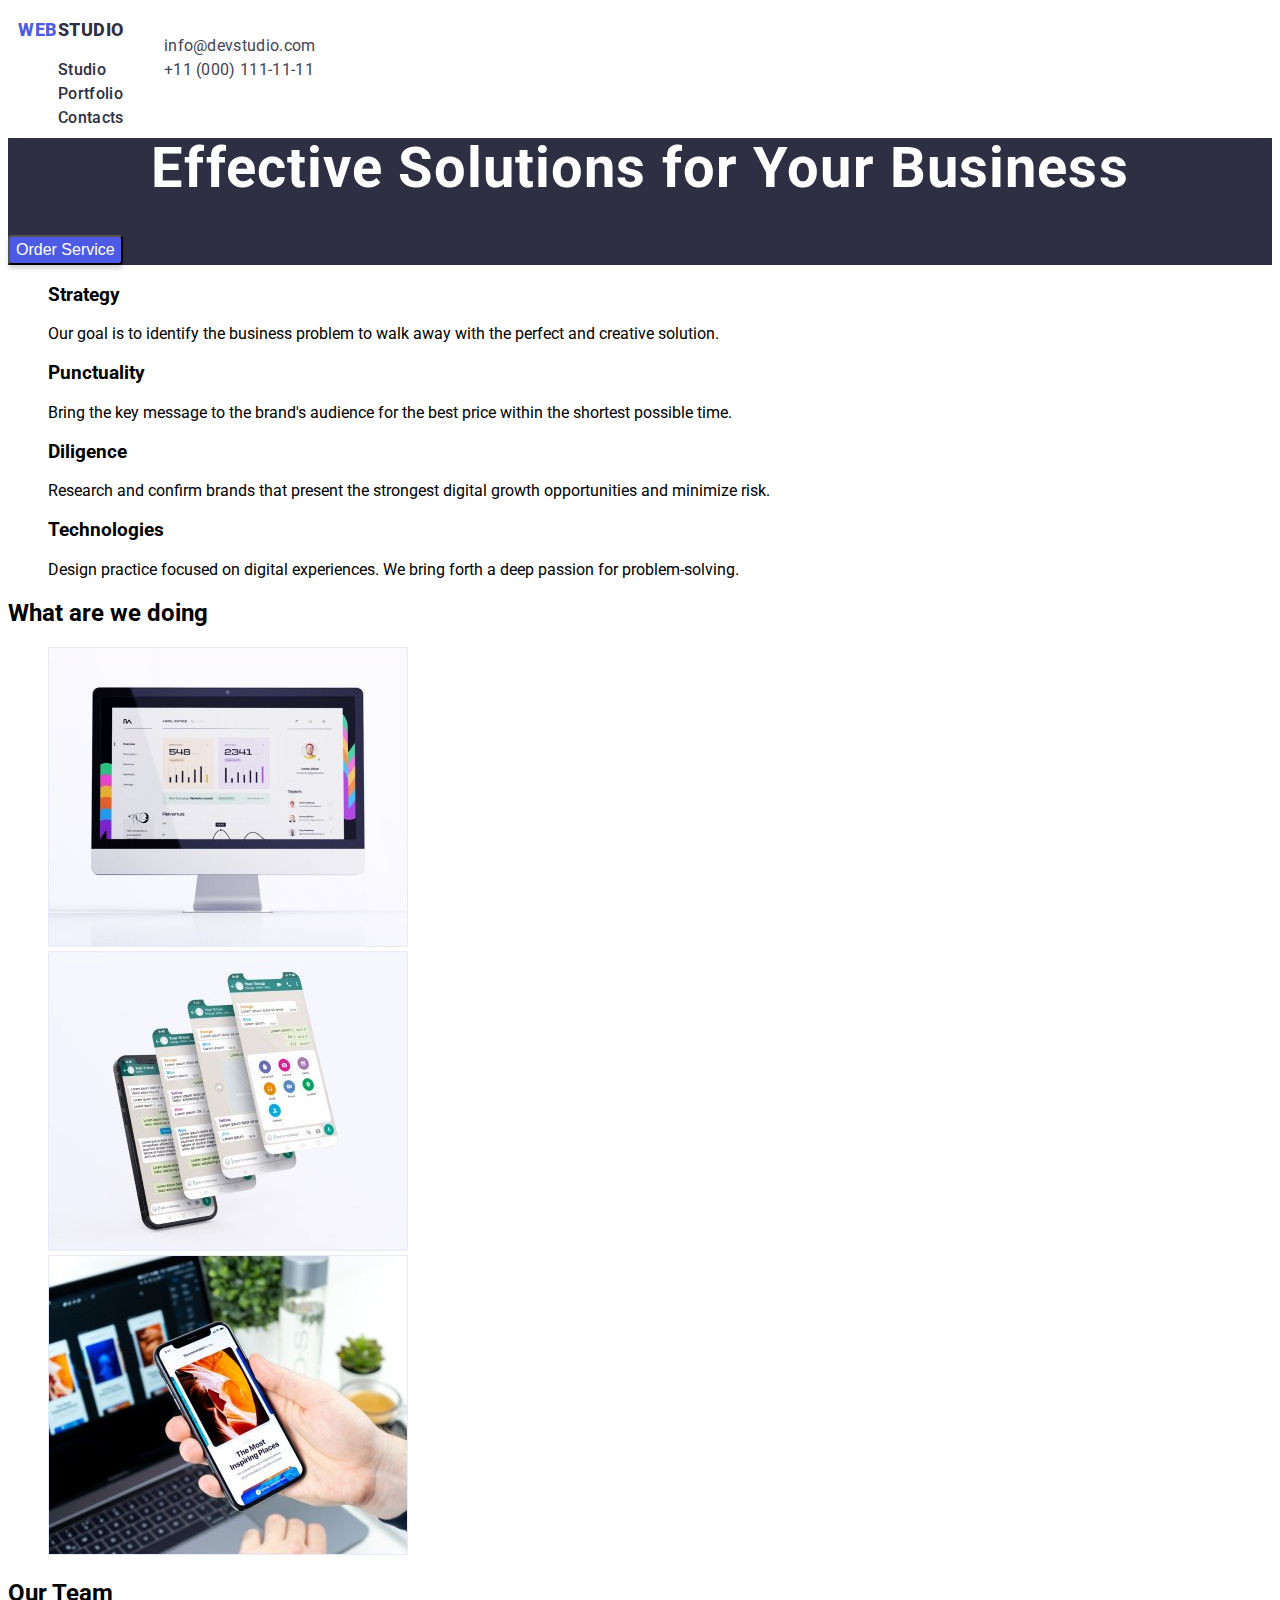
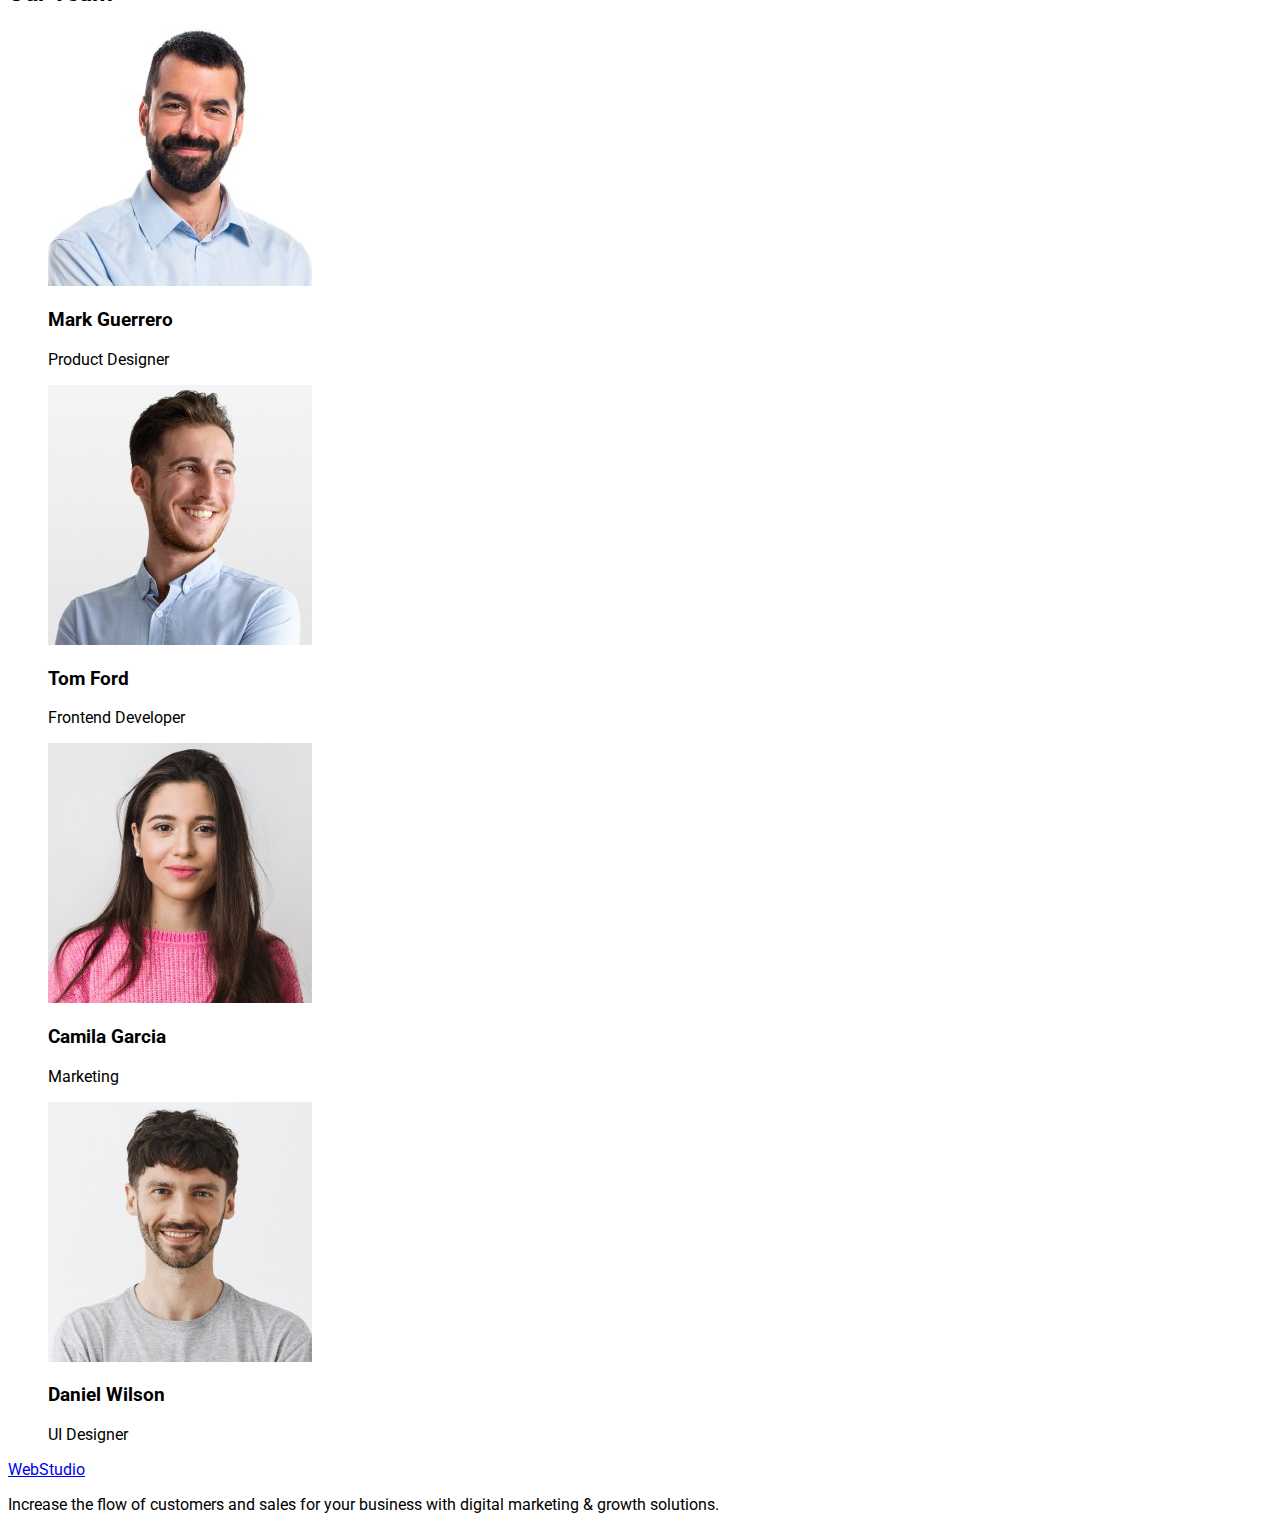
==== index.html @ 4413b9d2 "update file" ====
<!DOCTYPE html>
<html lang="en">
  <head>
    <meta charset="UTF-8" />
    <meta http-equiv="X-UA-Compatible" content="IE=edge" />
    <meta name="viewport" content="width=device-width, initial-scale=1.0" />
    <title>Main Page</title>

    <link rel="preconnect" href="https://fonts.googleapis.com" />
    <link rel="preconnect" href="https://fonts.gstatic.com" crossorigin />
    <link
      href="https://fonts.googleapis.com/css2?family=Raleway:wght@800&family=Roboto:wght@900&display=swap"
      rel="stylesheet"
    />

    <link rel="stylesheet" href="./css/styles.css" />
  </head>
  <body class="font-family">
    <!-- шапка профілю -->
    <header 
    class="page-header">
    <nav>
      <a href="./index.html" class="logo-first"
        >WEB<span class="logo-second">STUDIO</span>
      </a>
     
      <ul class="site-nav">
        <li><a href="" class="link">Studio</a></li>
        <li><a href="" class="link">Portfolio</a></li>
        <li><a href="" class="link">Contacts</a></li>
      </ul>
    </nav>

    <address>
    
      <ul class="page-address">
        <li>
          <a href="mailto:info@devstudio.com" class="link"
            >info@devstudio.com</a
          >
        </li>
        <li>
          <a href="tel:+110001111111" class="link">+11 (000) 111-11-11</a>
        </li>
      </ul>
    </address>
    </header>
    <main>
      <section class="hero">
        
          <h1 class="hero-text">Effective Solutions for Your Business</h1>
          <button class="button-service" type="button">Order Service</button>
        </div>
      </section>
      <section class="about-section"  >
        

        <ul >
          <li >
            <h3 class="about-section-head">Strategy</h3>
            <p>
              Our goal is to identify the business problem to walk away with the
              perfect and creative solution.
            </p>
          </li>

          <li>
            <h3>Punctuality</h3>
            <p>
              Bring the key message to the brand's audience for the best price
              within the shortest possible time.
            </p>
          </li>

          <li>
            <h3>Diligence</h3>
            <p>
              Research and confirm brands that present the strongest digital
              growth opportunities and minimize risk.
            </p>
          </li>

          <li>
            <h3>Technologies</h3>
            <p>
              Design practice focused on digital experiences. We bring forth a
              deep passion for problem-solving.
            </p>
          </li>
        </ul>
      </section>
      <section>
        <h2>What are we doing</h2>
        <ul>
          <li>
            <img
              src="./images/Computer.jpg"
              alt="Computerimage"
              width="360"
              height="300"
            />
          </li>
          <li>
            <img
              src="./images/smartphones.jpg"
              alt="PSD Web App"
              width="360"
              height="300"
            />
          </li>
          <li>
            <img
              src="./images/device.jpg"
              alt="Decice phone"
              width="360"
              height="300"
            />
          </li>
        </ul>
      </section>

      <!-- Наша команда -->
      <section>
        <h2>Our Team</h2>

        <ul>
          <li>
            <img
              src="./images/Product-Designer.jpg"
              alt=" Product Designer"
              width="264"
              height="260"
            />

            <h3>Mark Guerrero</h3>

            <p>Product Designer</p>
          </li>

          <li>
            <img
              src="./images/Tom-Ford.jpg"
              alt="Tom Ford"
              width="264"
              height="260"
            />

            <h3>Tom Ford</h3>
            <p>Frontend Developer</p>
          </li>

          <li>
            <img
              src="./images/Camila-Garcia.jpg"
              alt="Camila Garcia"
              width="264"
              height="260"
            />

            <h3>Camila Garcia</h3>
            <p>Marketing</p>
          </li>

          <li>
            <img
              src="./images/Daniel-Wilson.jpg"
              alt="Daniel Wilson"
              width="264"
              height="260"
            />

            <h3>Daniel Wilson</h3>
            <p>UI Designer</p>
          </li>
        </ul>
      </section>
    </main>
    <footer>
      <a href="./index.html">WebStudio</a>
      <p>
        Increase the flow of customers and sales for your business with digital
        marketing & growth solutions.
      </p>
    </footer>
  </body>
</html>
---- css/styles.css ----
body {
    font-family: 'Roboto'

}



ul {
    list-style: none;
}

.page-header {
    display: flex;
    padding: 10px;
    width: 1140px;
    height: 72px;
}

.page-address .link {

    font-style: normal;
    font-weight: 400;
    font-size: 16px;
    line-height: 24px;
    letter-spacing: 0.02em;
    color: #434455;
    text-decoration: none;

}

.logo-first {

    font-style: normal;
    font-weight: 800;
    line-height: 24px;
    font-size: 18px;
    letter-spacing: 0.03em;
    color: #4D5AE5;
    text-decoration: none;
}

.logo-second {


    font-style: normal;
    font-weight: 800;
    font-size: 18px;
    line-height: 24px;
    letter-spacing: 0.03em;
    color: #2E2F42;
    text-decoration: none;
}

.site-nav .link {
    font-family: 'Roboto';
    font-style: normal;
    font-weight: 500;
    font-size: 16px;
    line-height: 24px;
    letter-spacing: 0.02em;
    color: #2E2F42;
    text-decoration: none;

}

.hero {
    background-color: #2E2F42;

}






.hero-text {
    color: #ffff;
    font-weight: 700;
    font-size: 56px;
    line-height: 60px;

}

.hero-text {

    font-style: normal;
    font-weight: 700;
    font-size: 56px;
    line-height: 60px;
    text-align: center;
    letter-spacing: 0.02em;
    color: #FFFFFF;
}


.button-service {
    color: #FFFFFF;
    font-weight: 500;
    font-size: 16px;
    line-height: 24px;
    background: #4D5AE5;
    box-shadow: 0px 4px 4px rgba(0, 0, 0, 0.15);
    border-radius: 4px;
    display: flex;
    cursor: pointer;

}

.button-service :hover {
    background: var(--focus-color);

}

.button-service :focus {
    background: var(--focus-color);
}
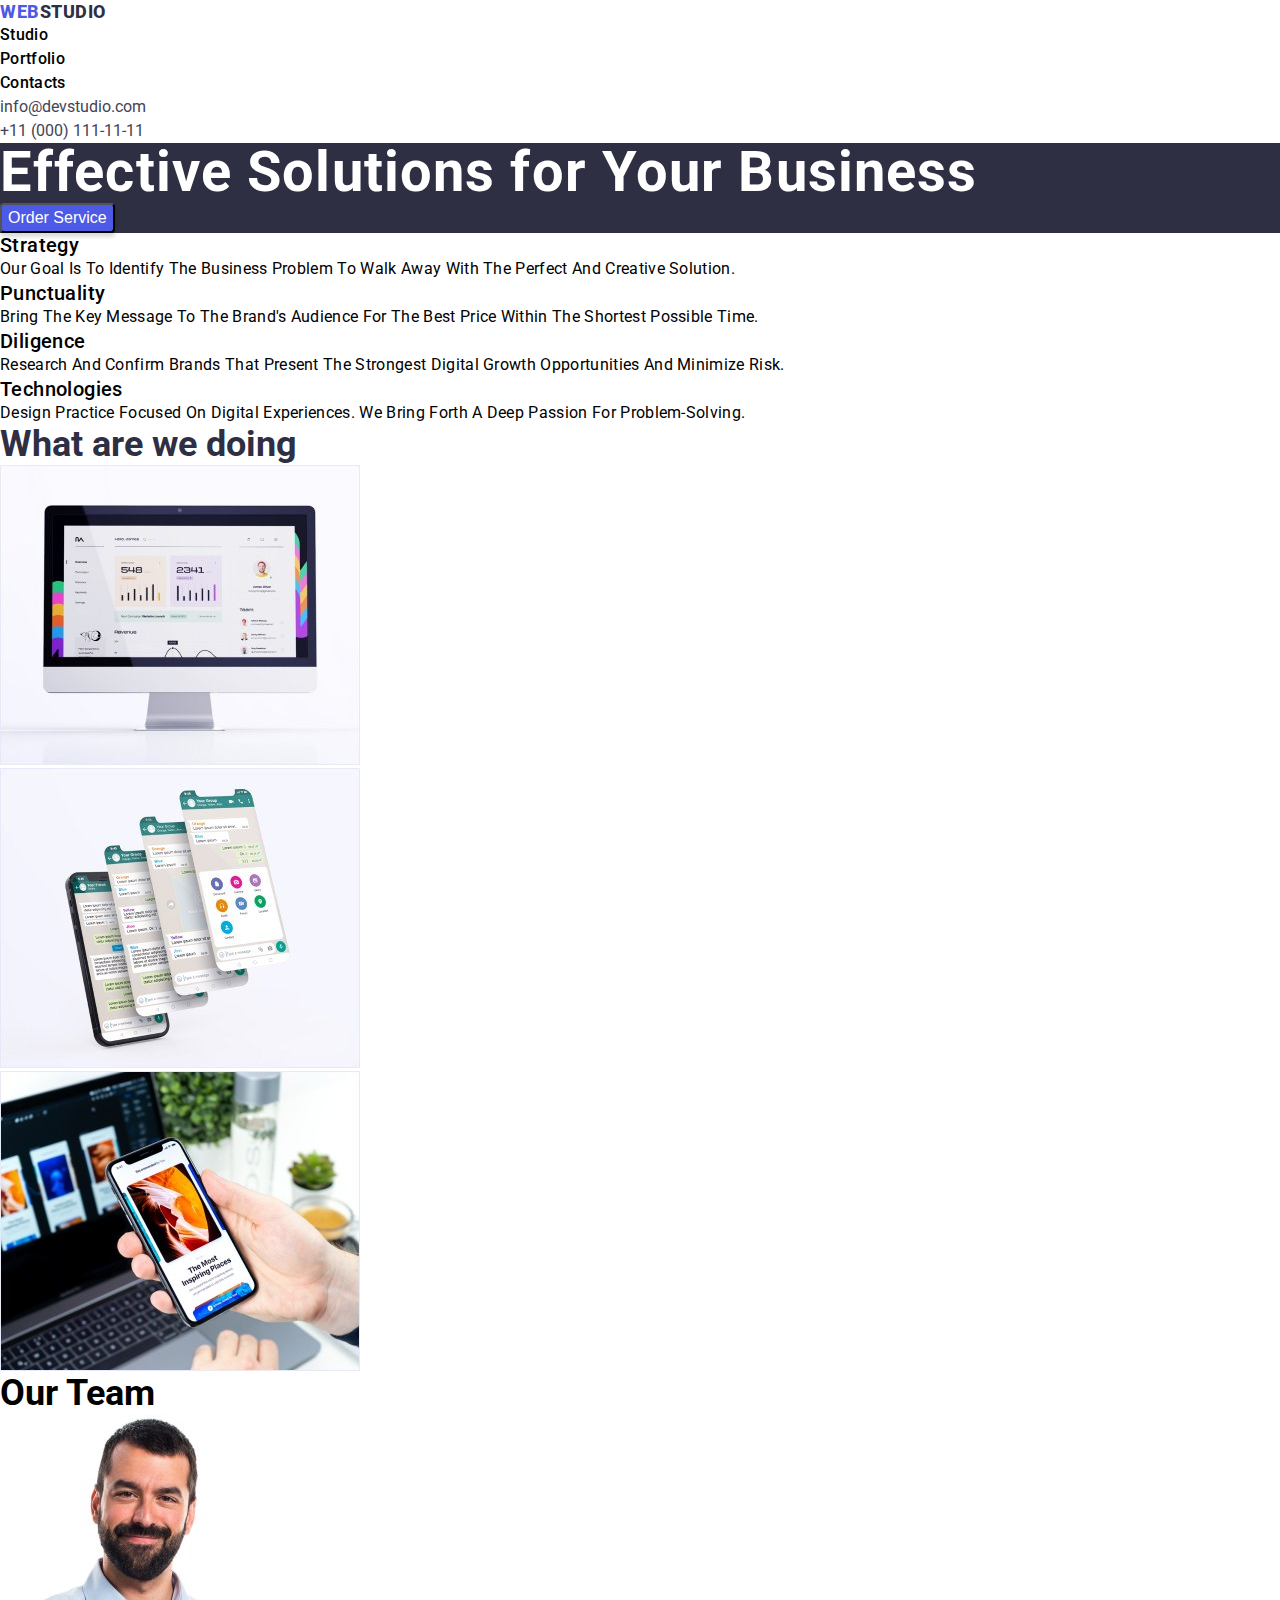
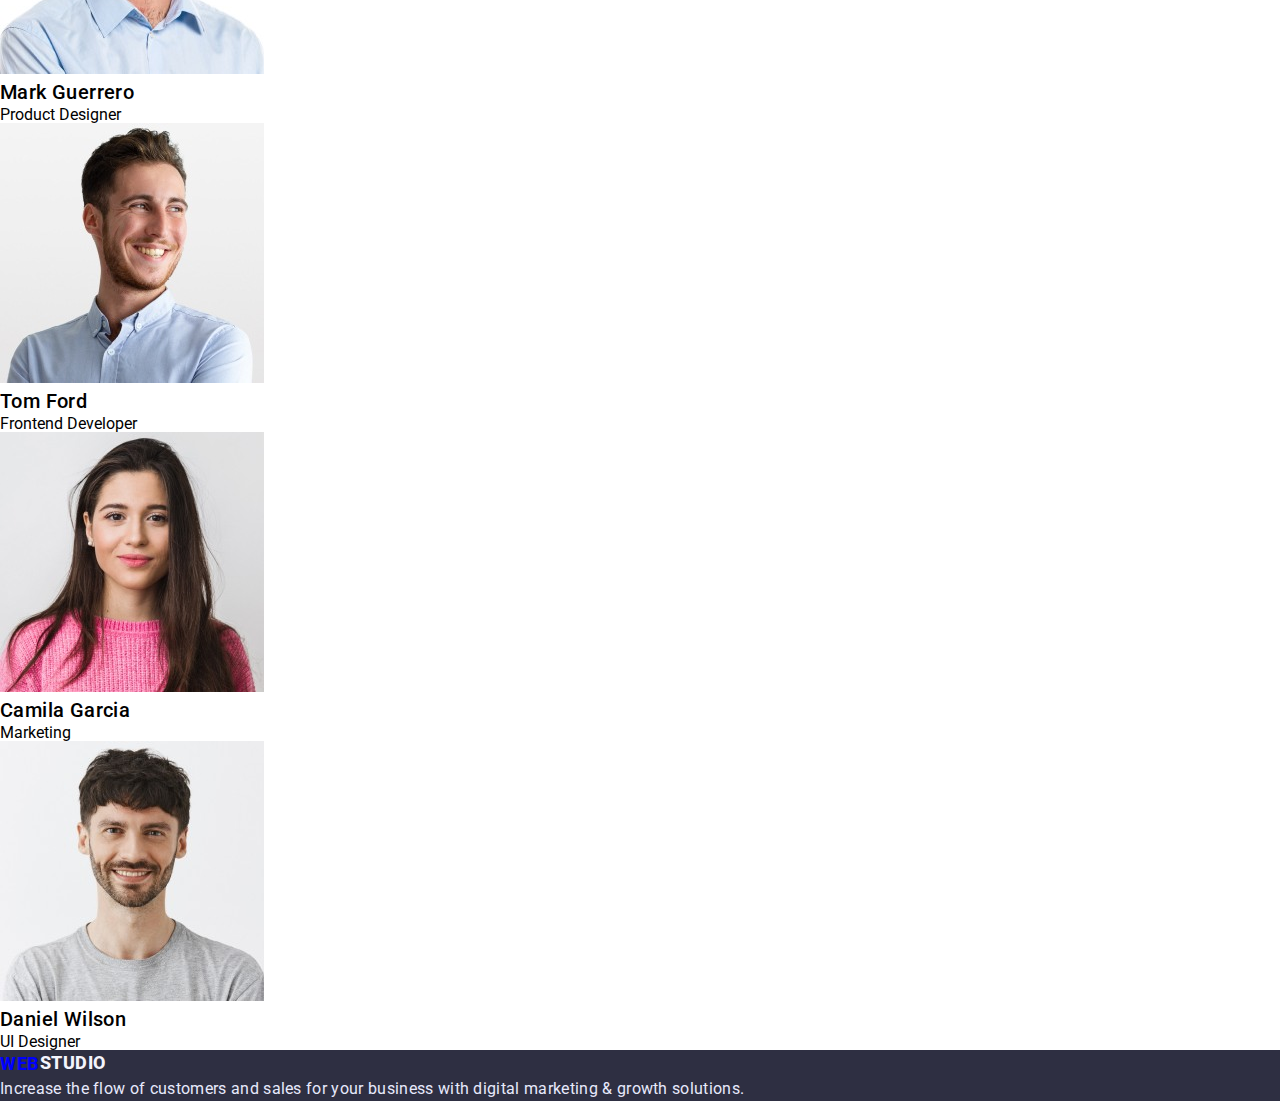
==== commit 3ec2e5cf: "corrections file" ====
--- a/index.html
+++ b/index.html
@@ -4,94 +4,93 @@
     <meta charset="UTF-8" />
     <meta http-equiv="X-UA-Compatible" content="IE=edge" />
     <meta name="viewport" content="width=device-width, initial-scale=1.0" />
-    <title>Main Page</title>
-
+    <title>Portfolio</title>
     <link rel="preconnect" href="https://fonts.googleapis.com" />
     <link rel="preconnect" href="https://fonts.gstatic.com" crossorigin />
     <link
-      href="https://fonts.googleapis.com/css2?family=Raleway:wght@800&family=Roboto:wght@900&display=swap"
+      href="https://fonts.googleapis.com/css2?family=Raleway:wght@800&family=Roboto:wght@400;500;700;900&display=swap"
       rel="stylesheet"
     />
-
+    <link rel="stylesheet" href="./css/reset.css" />
     <link rel="stylesheet" href="./css/styles.css" />
   </head>
+
   <body class="font-family">
     <!-- шапка профілю -->
-    <header 
-    class="page-header">
-    <nav>
-      <a href="./index.html" class="logo-first"
-        >WEB<span class="logo-second">STUDIO</span>
-      </a>
-     
-      <ul class="site-nav">
-        <li><a href="" class="link">Studio</a></li>
-        <li><a href="" class="link">Portfolio</a></li>
-        <li><a href="" class="link">Contacts</a></li>
-      </ul>
-    </nav>
+    <header class="page-header">
+      <nav>
+        <a href="./index.html" class="logo-first"
+          >WEB<span class="logo-second">STUDIO</span>
+        </a>
 
-    <address>
-    
-      <ul class="page-address">
-        <li>
-          <a href="mailto:info@devstudio.com" class="link"
-            >info@devstudio.com</a
-          >
-        </li>
-        <li>
-          <a href="tel:+110001111111" class="link">+11 (000) 111-11-11</a>
-        </li>
-      </ul>
-    </address>
+        <ul class="site-nav">
+          <li><a href="./index.html" class="link">Studio</a></li>
+          <li><a href="./portfolio.html" class="link">Portfolio</a></li>
+          <li><a href="" class="link">Contacts</a></li>
+        </ul>
+      </nav>
+
+      <address>
+        <ul class="site-address list">
+          <li>
+            <a href="mailto:info@devstudio.com" class="link"
+              >info@devstudio.com</a
+            >
+          </li>
+          <li>
+            <a href="tel:+110001111111" class="link">+11 (000) 111-11-11</a>
+          </li>
+        </ul>
+      </address>
     </header>
+
     <main>
+      <!-- Section 1 -->
       <section class="hero">
-        
-          <h1 class="hero-text">Effective Solutions for Your Business</h1>
-          <button class="button-service" type="button">Order Service</button>
-        </div>
+        <h1 class="hero-tex">Effective Solutions for Your Business</h1>
+        <button class="button-service" type="button">Order Service</button>
       </section>
-      <section class="about-section"  >
-        
-
-        <ul >
-          <li >
-            <h3 class="about-section-head">Strategy</h3>
-            <p>
+      <!-- Section 2 -->
+      <section class="features">
+        <h2 hidden>featufes</h2>
+        <ul class="features list">
+          <li>
+            <h3 class="title">Strategy</h3>
+            <p class="text">
               Our goal is to identify the business problem to walk away with the
               perfect and creative solution.
             </p>
           </li>
 
           <li>
-            <h3>Punctuality</h3>
-            <p>
+            <h3 class="title">Punctuality</h3>
+            <p class="text">
               Bring the key message to the brand's audience for the best price
               within the shortest possible time.
             </p>
           </li>
 
           <li>
-            <h3>Diligence</h3>
-            <p>
+            <h3 class="title">Diligence</h3>
+            <p class="text">
               Research and confirm brands that present the strongest digital
               growth opportunities and minimize risk.
             </p>
           </li>
 
           <li>
-            <h3>Technologies</h3>
-            <p>
+            <h3 class="title">Technologies</h3>
+            <p class="text">
               Design practice focused on digital experiences. We bring forth a
               deep passion for problem-solving.
             </p>
           </li>
         </ul>
       </section>
+      <!-- Sectoin 3 -->
       <section>
-        <h2>What are we doing</h2>
-        <ul>
+        <h2 class="caption">What are we doing</h2>
+        <ul class="works-section">
           <li>
             <img
               src="./images/Computer.jpg"
@@ -120,10 +119,11 @@
       </section>
 
       <!-- Наша команда -->
+      <!-- Section 4 -->
       <section>
-        <h2>Our Team</h2>
+        <h2 class="subject">Our Team</h2>
 
-        <ul>
+        <ul class="team-section">
           <li>
             <img
               src="./images/Product-Designer.jpg"
@@ -132,7 +132,7 @@
               height="260"
             />
 
-            <h3>Mark Guerrero</h3>
+            <h3 class="title">Mark Guerrero</h3>
 
             <p>Product Designer</p>
           </li>
@@ -145,7 +145,7 @@
               height="260"
             />
 
-            <h3>Tom Ford</h3>
+            <h3 class="title">Tom Ford</h3>
             <p>Frontend Developer</p>
           </li>
 
@@ -157,7 +157,7 @@
               height="260"
             />
 
-            <h3>Camila Garcia</h3>
+            <h3 class="title">Camila Garcia</h3>
             <p>Marketing</p>
           </li>
 
@@ -169,15 +169,17 @@
               height="260"
             />
 
-            <h3>Daniel Wilson</h3>
+            <h3 class="title">Daniel Wilson</h3>
             <p>UI Designer</p>
           </li>
         </ul>
       </section>
     </main>
-    <footer>
-      <a href="./index.html">WebStudio</a>
-      <p>
+    <footer class="footer">
+      <a href="./index.html" class="logo"
+        >WEB<span class="footer-code">STUDIO</span>
+      </a>
+      <p class="comment">
         Increase the flow of customers and sales for your business with digital
         marketing & growth solutions.
       </p>
--- a/css/styles.css
+++ b/css/styles.css
@@ -1,103 +1,125 @@
+:root {
+    ---primary-background-color: white;
+    ---secondary-background-color: #2e2f42;
+    ---trd-background-color: #f4f4fd;
+    ---title-color: #2e2f42;
+    ---text-color: #434455;
+    ---primary-btn-color: #4d5ea5;
+    ---tap-link-color: #404bbf;
+}
+
 body {
-    font-family: 'Roboto'
-
-}
-
-
+
+    font-family: 'Roboto', sans-serif;
+
+}
 
 ul {
     list-style: none;
 }
 
 .page-header {
-    display: flex;
-    padding: 10px;
-    width: 1140px;
-    height: 72px;
-}
-
-.page-address .link {
-
-    font-style: normal;
-    font-weight: 400;
-    font-size: 16px;
-    line-height: 24px;
-    letter-spacing: 0.02em;
-    color: #434455;
     text-decoration: none;
 
 }
 
 .logo-first {
-
-    font-style: normal;
     font-weight: 800;
-    line-height: 24px;
     font-size: 18px;
+    line-height: 1.3;
+    display: flex;
     letter-spacing: 0.03em;
     color: #4D5AE5;
     text-decoration: none;
 }
 
 .logo-second {
-
-
-    font-style: normal;
     font-weight: 800;
     font-size: 18px;
-    line-height: 24px;
+    line-height: 1.3;
+    display: flex;
+    align-items: center;
     letter-spacing: 0.03em;
+    text-transform: uppercase;
     color: #2E2F42;
+
     text-decoration: none;
 }
 
 .site-nav .link {
-    font-family: 'Roboto';
-    font-style: normal;
-    font-weight: 500;
-    font-size: 16px;
-    line-height: 24px;
-    letter-spacing: 0.02em;
-    color: #2E2F42;
-    text-decoration: none;
-
+    font-weight: 500;
+    font-size: 16px;
+    line-height: 1.5;
+    letter-spacing: 0.02em;
+    text-decoration: none;
+    color: var(--title-color);
+}
+
+
+
+
+
+.site-nav {
+    text-indent: 50;
+}
+
+.site-nav :hover,
+.site-nav :focus {
+    color: blue;
+}
+
+.site-nav :active {
+    color: var(--tap-link-color);
+    text-decoration: underline;
+}
+
+.site-nav .link.current {
+    color: var(--primary-btn-color);
+}
+
+
+.site-address .link {
+    font-weight: 400;
+    font-size: 16px;
+    line-height: 1.3;
+}
+
+.site-address .link {
+    color: #434455;
+    text-decoration: none;
+    font-weight: 400;
+    font-size: 16px;
+    line-height: 1.5;
+    letter-spacing: 0, 02em;
+    text-decoration: none;
+}
+
+.site-address :hover {
+    color: blue;
 }
 
 .hero {
     background-color: #2E2F42;
-
-}
-
-
-
-
-
-
-.hero-text {
-    color: #ffff;
+}
+
+.hero-tex {
+
+    font-style: normal;
     font-weight: 700;
     font-size: 56px;
-    line-height: 60px;
-
-}
-
-.hero-text {
-
-    font-style: normal;
-    font-weight: 700;
-    font-size: 56px;
-    line-height: 60px;
-    text-align: center;
+    line-height: 1.071;
     letter-spacing: 0.02em;
     color: #FFFFFF;
-}
+
+}
+
 
 
 .button-service {
     color: #FFFFFF;
     font-weight: 500;
     font-size: 16px;
-    line-height: 24px;
+    line-height: 1.5;
     background: #4D5AE5;
     box-shadow: 0px 4px 4px rgba(0, 0, 0, 0.15);
     border-radius: 4px;
@@ -106,16 +128,187 @@
 
 }
 
-.button-service :hover {
-    background: var(--focus-color);
-
-}
-
+.button-service :hover,
 .button-service :focus {
     background: var(--focus-color);
-}
-
-
-
-
-
+
+}
+
+
+
+
+
+.filter-btn:hover,
+.filter-btn:focus {
+    background-color: #404BBF;
+}
+
+
+.filter-btn :hover,
+.filter-btn :focus {
+    background: var(--focus-color);
+    cursor: pointer;
+}
+
+.button-filter:hover,
+.button-filter :focus {
+    background-color: #F4F4FD;
+    cursor: pointer;
+
+}
+
+.filter-btn {
+    background: #404BBF;
+    font-weight: 500;
+    font-size: 16px;
+    line-height: 1.5;
+    display: flex;
+    letter-spacing: 0.04em;
+    color: #FFFFFF;
+    cursor: pointer;
+}
+
+.button-filter {
+    display: flex;
+    background: #F4F4FD;
+    border: 1px solid #E7E9FC;
+    cursor: pointer;
+
+}
+
+.list {
+    list-style: none;
+}
+
+/* Section 2 */
+.features {
+    background: var(--primary-background-color);
+}
+
+
+.features .title {
+    font-style: normal;
+    font-weight: 500;
+    font-size: 20px;
+    line-height: 1.2;
+    letter-spacing: 0.02em;
+    text-decoration: none;
+    color: var(--title-color);
+}
+
+.text {
+    font-weight: 400;
+    font-size: 16px;
+    line-height: 1.5;
+    letter-spacing: 0.02em;
+    text-decoration: none;
+    text-transform: capitalize;
+    color: var(--title-color);
+}
+
+
+/* <!-- Sectoin 3 --> */
+
+.caption {
+    font-style: normal;
+    font-weight: 700;
+    font-size: 36px;
+    line-height: 1.1;
+    color: #2E2F42;
+}
+
+.works-section {
+    background: white;
+}
+
+.subject {
+    font-weight: 700;
+    font-size: 36px;
+    line-height: 1.1;
+}
+
+.card {
+    background: var(--primary-background-color);
+}
+
+.team-section {
+    background: var(--trd-background-color);
+}
+
+.title {
+    font-style: normal;
+    font-weight: 500;
+    font-size: 20px;
+    line-height: 1.5;
+    letter-spacing: 0.02em;
+    color: var(--title-color);
+}
+
+
+
+/* footer */
+
+.footer {
+    background: #2E2F42
+}
+
+.logo {
+    font-style: normal;
+    font-weight: 800;
+    font-size: 18px;
+    line-height: 1.5;
+    display: flex;
+    align-items: center;
+    letter-spacing: 0.03em;
+    text-transform: uppercase;
+    text-decoration: none;
+    color: blue;
+}
+
+.footer-code {
+    font-style: normal;
+    font-weight: 800;
+    font-size: 18px;
+    line-height: 1.3;
+    display: flex;
+    align-items: center;
+    letter-spacing: 0.03em;
+    text-transform: uppercase;
+    color: #F4F4FD;
+}
+
+.comment {
+    font-style: normal;
+    font-weight: 400;
+    font-size: 16px;
+    line-height: 1.5;
+    letter-spacing: 0.02em;
+    color: #E7E9FC;
+}
+
+
+
+
+.section-card {
+    text-decoration: none;
+}
+
+.items-subtitle {
+    font-style: normal;
+    font-weight: 500;
+    font-size: 20px;
+    line-height: 1.2;
+    letter-spacing: 0.02em;
+    color: #2E2F42;
+}
+
+
+
+.items-subtitle-list {
+    font-style: normal;
+    font-weight: 400;
+    font-size: 16px;
+    line-height: 1.5;
+    letter-spacing: 0.02em;
+    color: #434455;
+}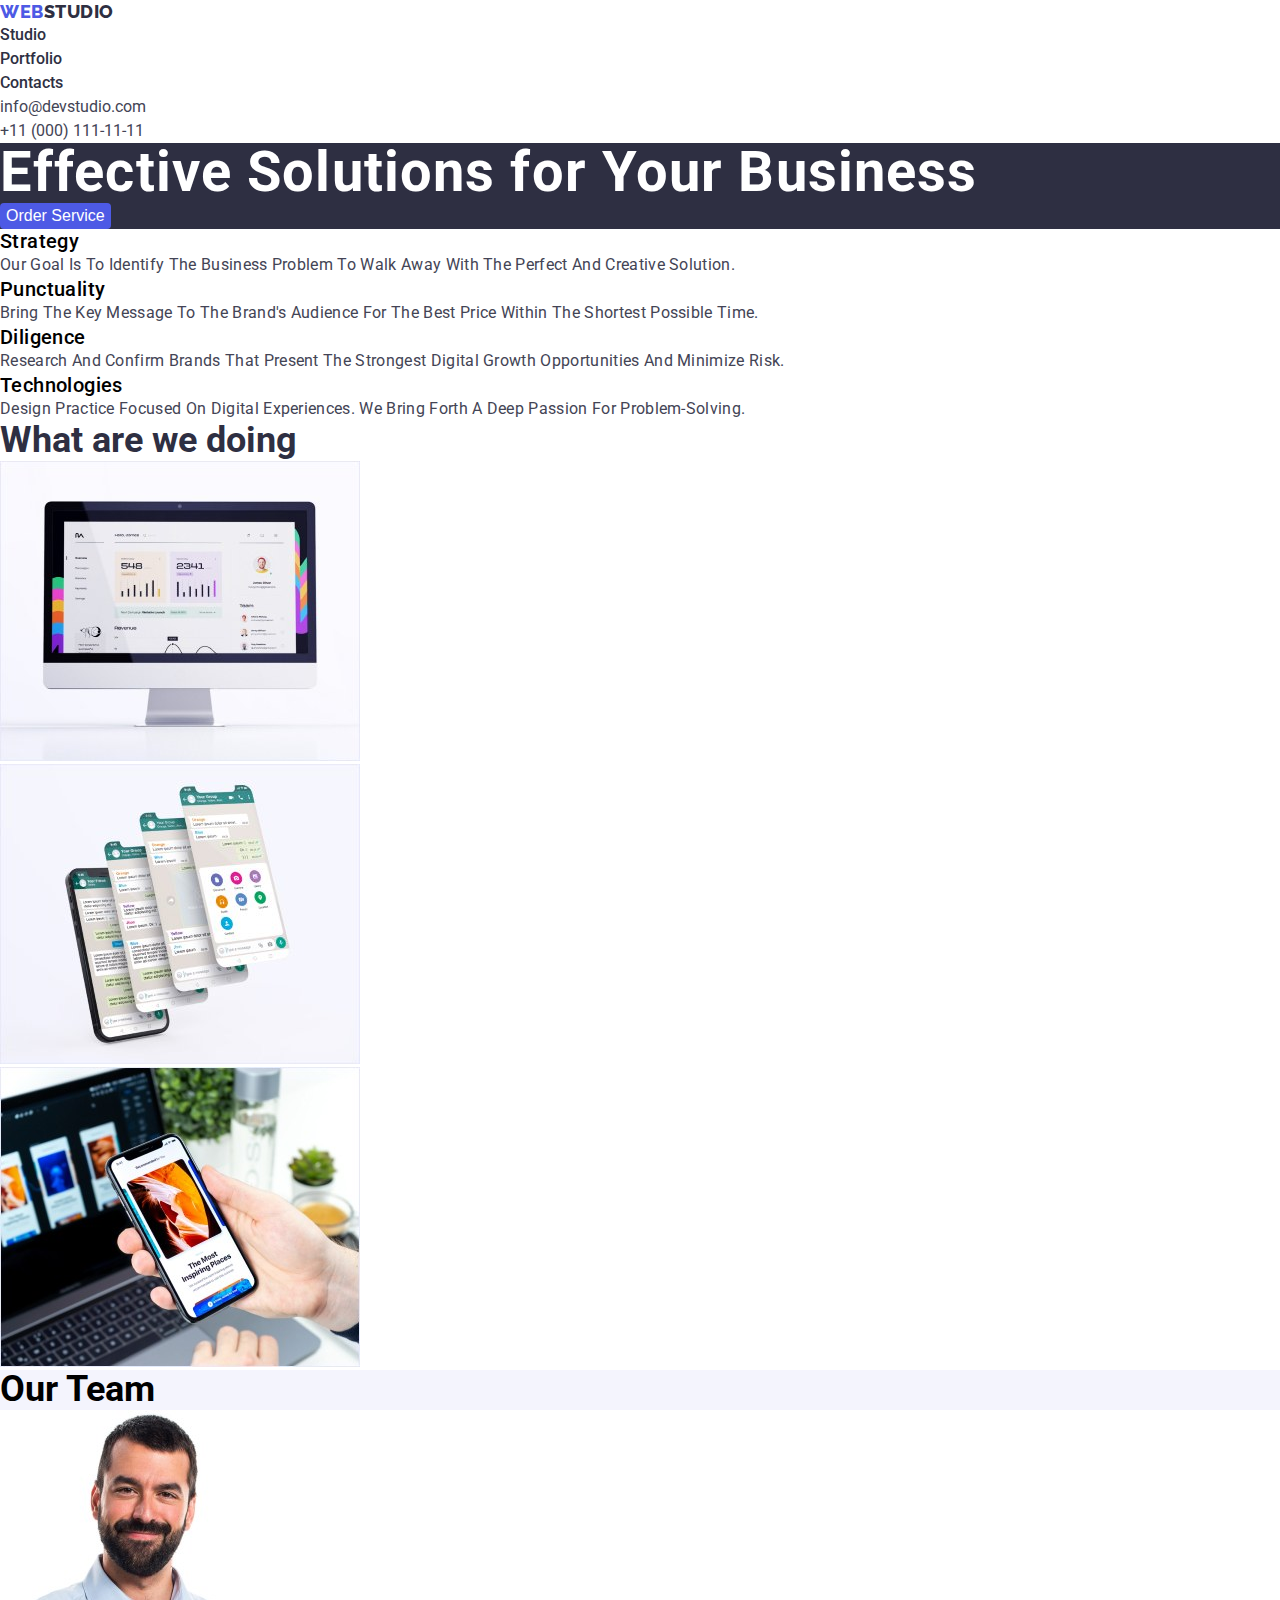
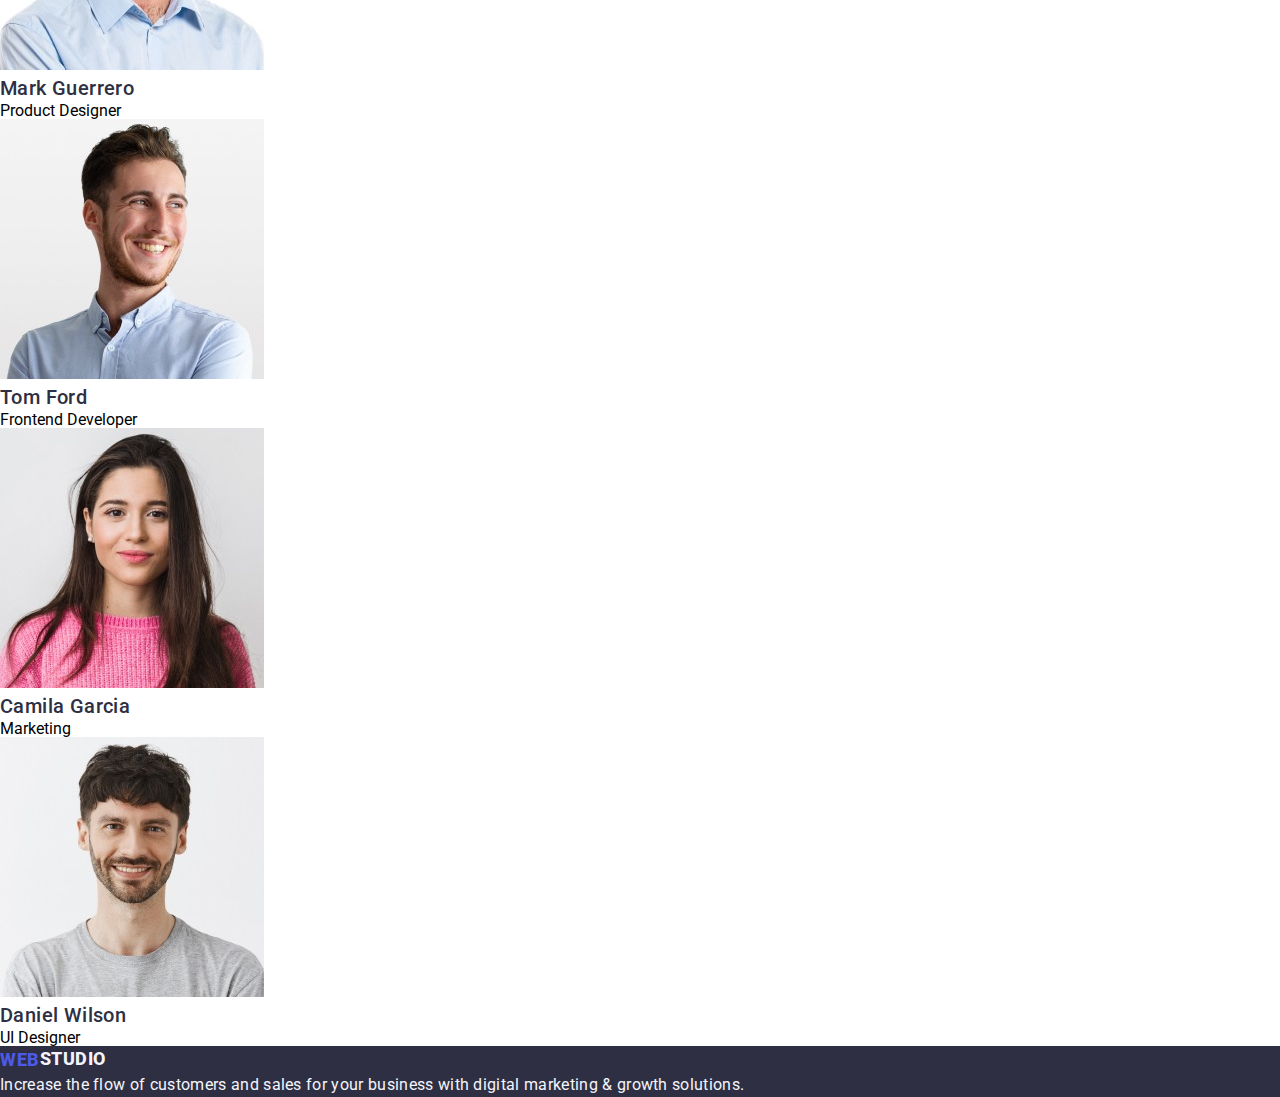
==== commit 740b513d: "file html" ====
--- a/index.html
+++ b/index.html
@@ -20,11 +20,11 @@
     <header class="page-header">
       <nav>
         <a href="./index.html" class="logo-first"
-          >WEB<span class="logo-second">STUDIO</span>
+          >WEB<span class="logo-second">Studio</span>
         </a>
 
         <ul class="site-nav">
-          <li><a href="./index.html" class="link">Studio</a></li>
+          <li><a href="./index.html" class="link" >Studio</a></li>
           <li><a href="./portfolio.html" class="link">Portfolio</a></li>
           <li><a href="" class="link">Contacts</a></li>
         </ul>
@@ -92,15 +92,17 @@
         <h2 class="caption">What are we doing</h2>
         <ul class="works-section">
           <li>
-            <img
+            <a href="./index.html"></a><img
+
               src="./images/Computer.jpg"
               alt="Computerimage"
               width="360"
               height="300"
             />
+          
           </li>
           <li>
-            <img
+            <a href="./index.html"></a><img
               src="./images/smartphones.jpg"
               alt="PSD Web App"
               width="360"
@@ -108,7 +110,7 @@
             />
           </li>
           <li>
-            <img
+            <a href="./index.html"></a><img
               src="./images/device.jpg"
               alt="Decice phone"
               width="360"
@@ -117,59 +119,61 @@
           </li>
         </ul>
       </section>
-
+      
       <!-- Наша команда -->
       <!-- Section 4 -->
-      <section>
-        <h2 class="subject">Our Team</h2>
-
-        <ul class="team-section">
-          <li>
-            <img
-              src="./images/Product-Designer.jpg"
+      <section >
+        <h2  class="subject">Our Team </h2>
+        
+        <ul class="background-section" >
+          <li class="team-section" >
+            <a href="./index.html"  > </a><img 
+              src="./images/Product-Designer.jpg" 
               alt=" Product Designer"
               width="264"
               height="260"
+              
             />
 
             <h3 class="title">Mark Guerrero</h3>
 
-            <p>Product Designer</p>
+            <p >Product Designer</p>
+          
           </li>
-
-          <li>
-            <img
+        
+          <li class="team-section">
+            <a href="./index.html"></a> <img
               src="./images/Tom-Ford.jpg"
               alt="Tom Ford"
               width="264"
               height="260"
             />
 
-            <h3 class="title">Tom Ford</h3>
+            <h2 class="title">Tom Ford</h3>
             <p>Frontend Developer</p>
           </li>
 
-          <li>
-            <img
+          <li class="team-section">
+            <a href="./index.html"></a> <img
               src="./images/Camila-Garcia.jpg"
               alt="Camila Garcia"
               width="264"
               height="260"
             />
 
-            <h3 class="title">Camila Garcia</h3>
+            <h2 class="title">Camila Garcia</h3>
             <p>Marketing</p>
           </li>
 
-          <li>
-            <img
+          <li class="team-section">
+            <a href="./index.html"></a><img
               src="./images/Daniel-Wilson.jpg"
               alt="Daniel Wilson"
               width="264"
               height="260"
             />
 
-            <h3 class="title">Daniel Wilson</h3>
+            <h2 class="title">Daniel Wilson</h3>
             <p>UI Designer</p>
           </li>
         </ul>
@@ -177,7 +181,7 @@
     </main>
     <footer class="footer">
       <a href="./index.html" class="logo"
-        >WEB<span class="footer-code">STUDIO</span>
+        >WEB<span class="footer-code">Studio</span>
       </a>
       <p class="comment">
         Increase the flow of customers and sales for your business with digital
--- a/css/styles.css
+++ b/css/styles.css
@@ -1,35 +1,26 @@
 :root {
-    ---primary-background-color: white;
+    ---primary-background-color:  #ffff;
     ---secondary-background-color: #2e2f42;
     ---trd-background-color: #f4f4fd;
     ---title-color: #2e2f42;
     ---text-color: #434455;
-    ---primary-btn-color: #4d5ea5;
+    ---primary-btn-color: #4D5AE5;
     ---tap-link-color: #404bbf;
+    ---text-background-color:#E7E9FC;
 }
 
 body {
 
     font-family: 'Roboto', sans-serif;
-
-}
-
-ul {
-    list-style: none;
-}
-
-.page-header {
-    text-decoration: none;
-
-}
-
+}
 .logo-first {
+    font-family: 'Raleway';
     font-weight: 800;
     font-size: 18px;
     line-height: 1.3;
     display: flex;
     letter-spacing: 0.03em;
-    color: #4D5AE5;
+    color: var(---primary-btn-color);
     text-decoration: none;
 }
 
@@ -37,145 +28,125 @@
     font-weight: 800;
     font-size: 18px;
     line-height: 1.3;
-    display: flex;
-    align-items: center;
-    letter-spacing: 0.03em;
-    text-transform: uppercase;
-    color: #2E2F42;
-
-    text-decoration: none;
-}
+    letter-spacing: 0.03em;
+    text-transform: uppercase;
+    color: var(---title-color);
+    text-transform: uppercase;
+    text-decoration: none;
+}
+
 
 .site-nav .link {
-    font-weight: 500;
-    font-size: 16px;
-    line-height: 1.5;
-    letter-spacing: 0.02em;
-    text-decoration: none;
-    color: var(--title-color);
-}
-
-
-
-
-
-.site-nav {
-    text-indent: 50;
-}
-
-.site-nav :hover,
-.site-nav :focus {
-    color: blue;
-}
-
-.site-nav :active {
-    color: var(--tap-link-color);
-    text-decoration: underline;
-}
-
-.site-nav .link.current {
-    color: var(--primary-btn-color);
+    color: var(---title-color);
+    font-weight: 500;
+    font-size: 16px;
+    line-height: 1.5;
+    letter-spacing: 0.2;
+    text-decoration: none;
+}
+
+
+.site-nav :hover ,
+.site-nav  :focus {
+    color: var(---tap-link-color);
 }
 
 
 .site-address .link {
     font-weight: 400;
     font-size: 16px;
-    line-height: 1.3;
-}
-
-.site-address .link {
-    color: #434455;
-    text-decoration: none;
-    font-weight: 400;
-    font-size: 16px;
-    line-height: 1.5;
-    letter-spacing: 0, 02em;
-    text-decoration: none;
-}
-
-.site-address :hover {
-    color: blue;
+    line-height: 1.5;
+    letter-spacing: 0.2;
+    text-decoration: none;
+    color: var(---text-color);
+}
+
+.site-address :hover,
+.site-address :focus {
+    color: var(---tap-link-color);
 }
 
 .hero {
-    background-color: #2E2F42;
+    background-color: var(---secondary-background-color);
 }
 
 .hero-tex {
-
-    font-style: normal;
-    font-weight: 700;
+   font-weight: 700;
     font-size: 56px;
     line-height: 1.071;
     letter-spacing: 0.02em;
-    color: #FFFFFF;
-
-}
-
-
-
+    color: var(---primary-background-color);
+   
+}
+ /* Button */
 .button-service {
-    color: #FFFFFF;
-    font-weight: 500;
-    font-size: 16px;
-    line-height: 1.5;
-    background: #4D5AE5;
-    box-shadow: 0px 4px 4px rgba(0, 0, 0, 0.15);
+    color: var(---primary-background-color);
+    font-weight: 500;
+    font-size: 16px;
+    line-height:1.5;
     border-radius: 4px;
-    display: flex;
     cursor: pointer;
-
-}
-
-.button-service :hover,
+}
+
+.button-service {
+   border: var(---primary-btn-color); 
+   background-color : var(---primary-btn-color);
+   cursor: pointer;
+}
+
+.button-service :hover ,
 .button-service :focus {
-    background: var(--focus-color);
-
-}
-
-
-
-
-
+    color: var(---trd-background-color);
+}
+  
+.button-service {
+    border: var(---primary-btn-color);
+}.button-service :active {
+    color: var(---tap-link-color);
+}
+    
 .filter-btn:hover,
 .filter-btn:focus {
-    background-color: #404BBF;
-}
-
-
+    background-color:var(---tap-link-color);
+  
+}
+.filter-btn {
+   border: var(---primary-btn-color);
+   border-radius: 4px;
+} 
 .filter-btn :hover,
 .filter-btn :focus {
-    background: var(--focus-color);
-    cursor: pointer;
-}
-
-.button-filter:hover,
-.button-filter :focus {
-    background-color: #F4F4FD;
-    cursor: pointer;
-
-}
+    background: var(---tap-link-color);
+}
+
+
 
 .filter-btn {
-    background: #404BBF;
+    background: var(---trd-background-color);
     font-weight: 500;
     font-size: 16px;
     line-height: 1.5;
     display: flex;
     letter-spacing: 0.04em;
-    color: #FFFFFF;
+    color: var(---primary-background-color);
     cursor: pointer;
 }
-
-.button-filter {
-    display: flex;
-    background: #F4F4FD;
+   .button-filter {
+    font-weight: 500;
+    font-size: 16px;
+    line-height: 1.5;
+    background: var(---trd-background-color);
     border: 1px solid #E7E9FC;
+    color: var(---primary-btn-color);
     cursor: pointer;
-
-}
-
+    border-radius: 4px;
+}
+ 
+
+    .button-filter:hover,
+   .button-filter :focus {
+    background: var(---tap-link-color);
+}
 .list {
     list-style: none;
 }
@@ -192,56 +163,57 @@
     font-size: 20px;
     line-height: 1.2;
     letter-spacing: 0.02em;
-    text-decoration: none;
     color: var(--title-color);
 }
 
 .text {
-    font-weight: 400;
-    font-size: 16px;
-    line-height: 1.5;
-    letter-spacing: 0.02em;
-    text-decoration: none;
+    font-size: 16px;
+    line-height: 1.5;
+    letter-spacing: 0.02em;
     text-transform: capitalize;
-    color: var(--title-color);
+    color: var(---text-color);
 }
 
 
 /* <!-- Sectoin 3 --> */
 
 .caption {
-    font-style: normal;
     font-weight: 700;
     font-size: 36px;
     line-height: 1.1;
-    color: #2E2F42;
-}
-
+    color: var(---secondary-background-color);
+}
+
+
+ 
 .works-section {
-    background: white;
-}
+    background: var(---primary-background-color);
+}
+
 
 .subject {
     font-weight: 700;
     font-size: 36px;
     line-height: 1.1;
-}
-
-.card {
-    background: var(--primary-background-color);
-}
+    background-color: var(---trd-background-color);
+}
+.background-section {
+    background-color: var(---trd-background-color);
+}
+
+
 
 .team-section {
-    background: var(--trd-background-color);
+    background-color:var(---primary-background-color);
 }
 
 .title {
-    font-style: normal;
     font-weight: 500;
     font-size: 20px;
     line-height: 1.5;
     letter-spacing: 0.02em;
-    color: var(--title-color);
+    color: var(---title-color);
+
 }
 
 
@@ -249,7 +221,7 @@
 /* footer */
 
 .footer {
-    background: #2E2F42
+    background: var(---title-color);
 }
 
 .logo {
@@ -262,7 +234,7 @@
     letter-spacing: 0.03em;
     text-transform: uppercase;
     text-decoration: none;
-    color: blue;
+    color:var(---primary-btn-color);
 }
 
 .footer-code {
@@ -270,11 +242,9 @@
     font-weight: 800;
     font-size: 18px;
     line-height: 1.3;
-    display: flex;
-    align-items: center;
-    letter-spacing: 0.03em;
-    text-transform: uppercase;
-    color: #F4F4FD;
+    letter-spacing: 0.03em;
+    text-transform: uppercase;
+    color: var(---trd-background-color);
 }
 
 .comment {
@@ -283,7 +253,7 @@
     font-size: 16px;
     line-height: 1.5;
     letter-spacing: 0.02em;
-    color: #E7E9FC;
+    color: var(---trd-background-color)
 }
 
 
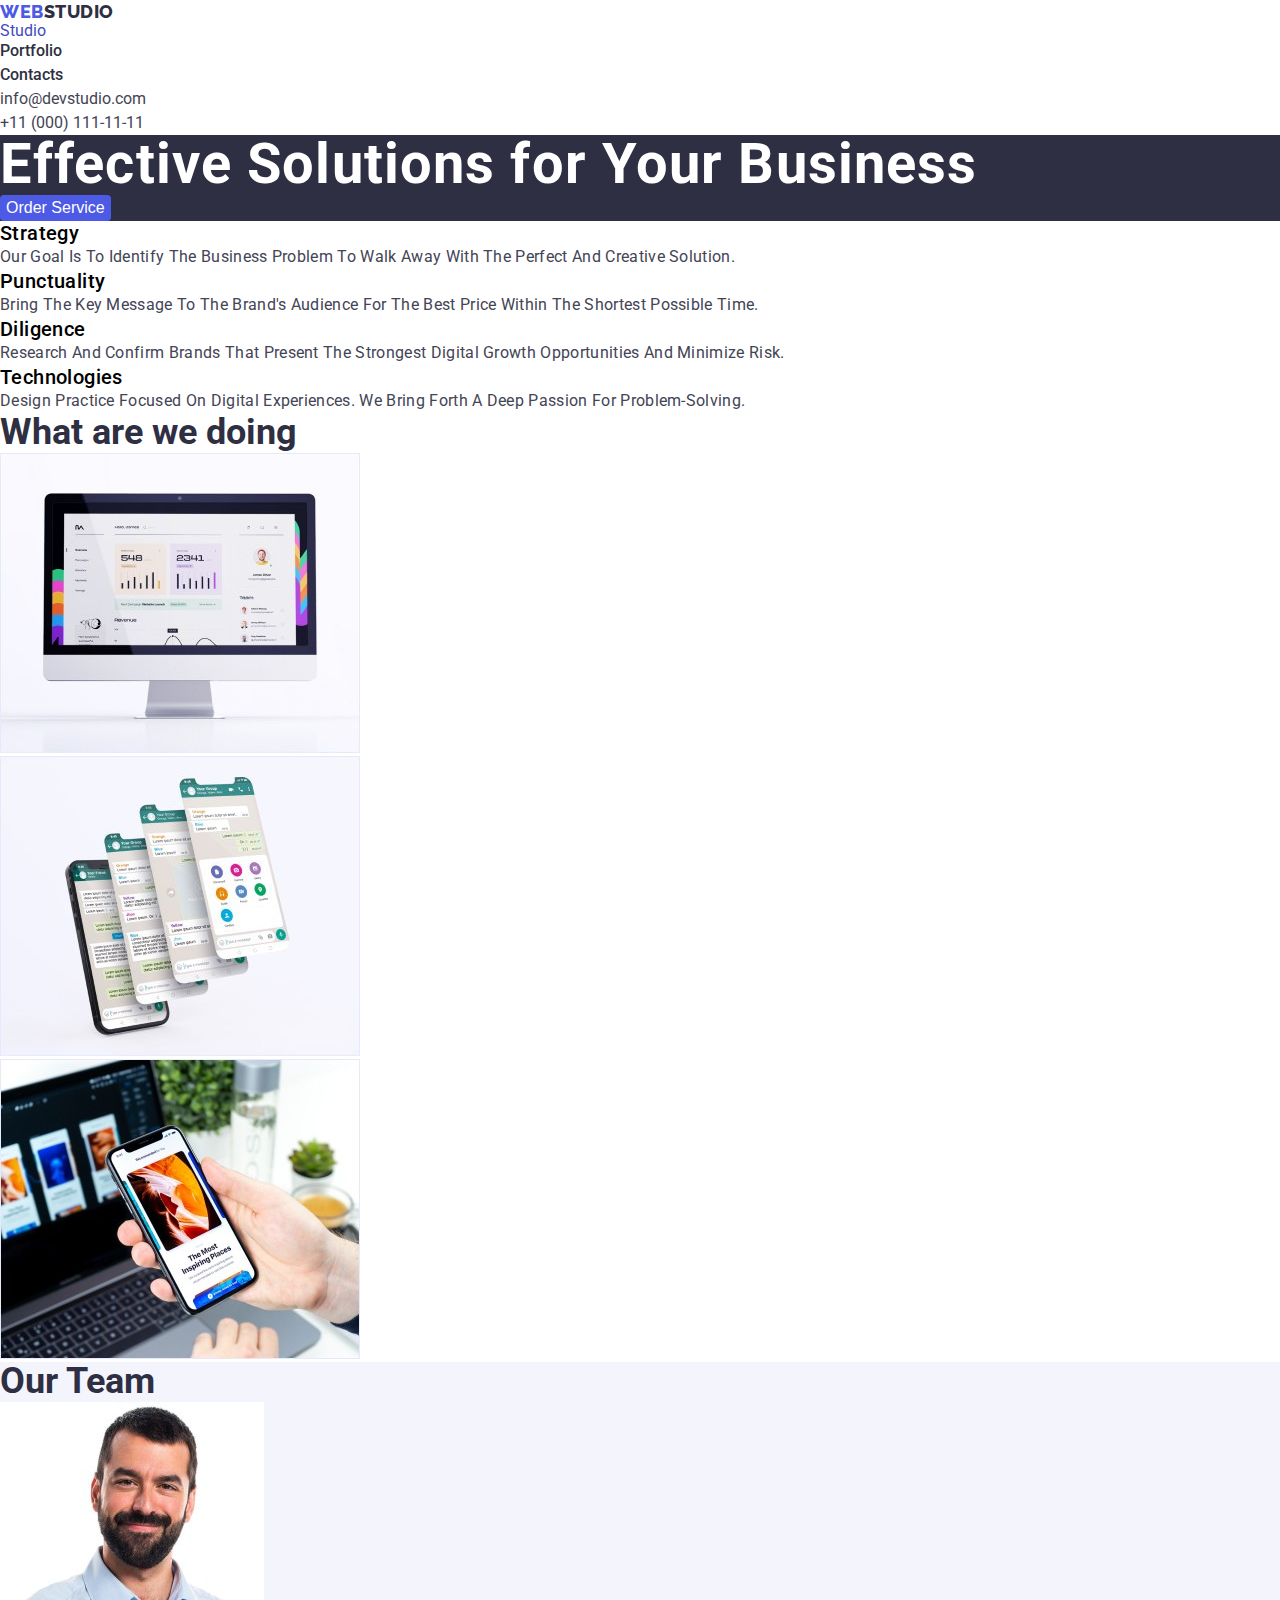
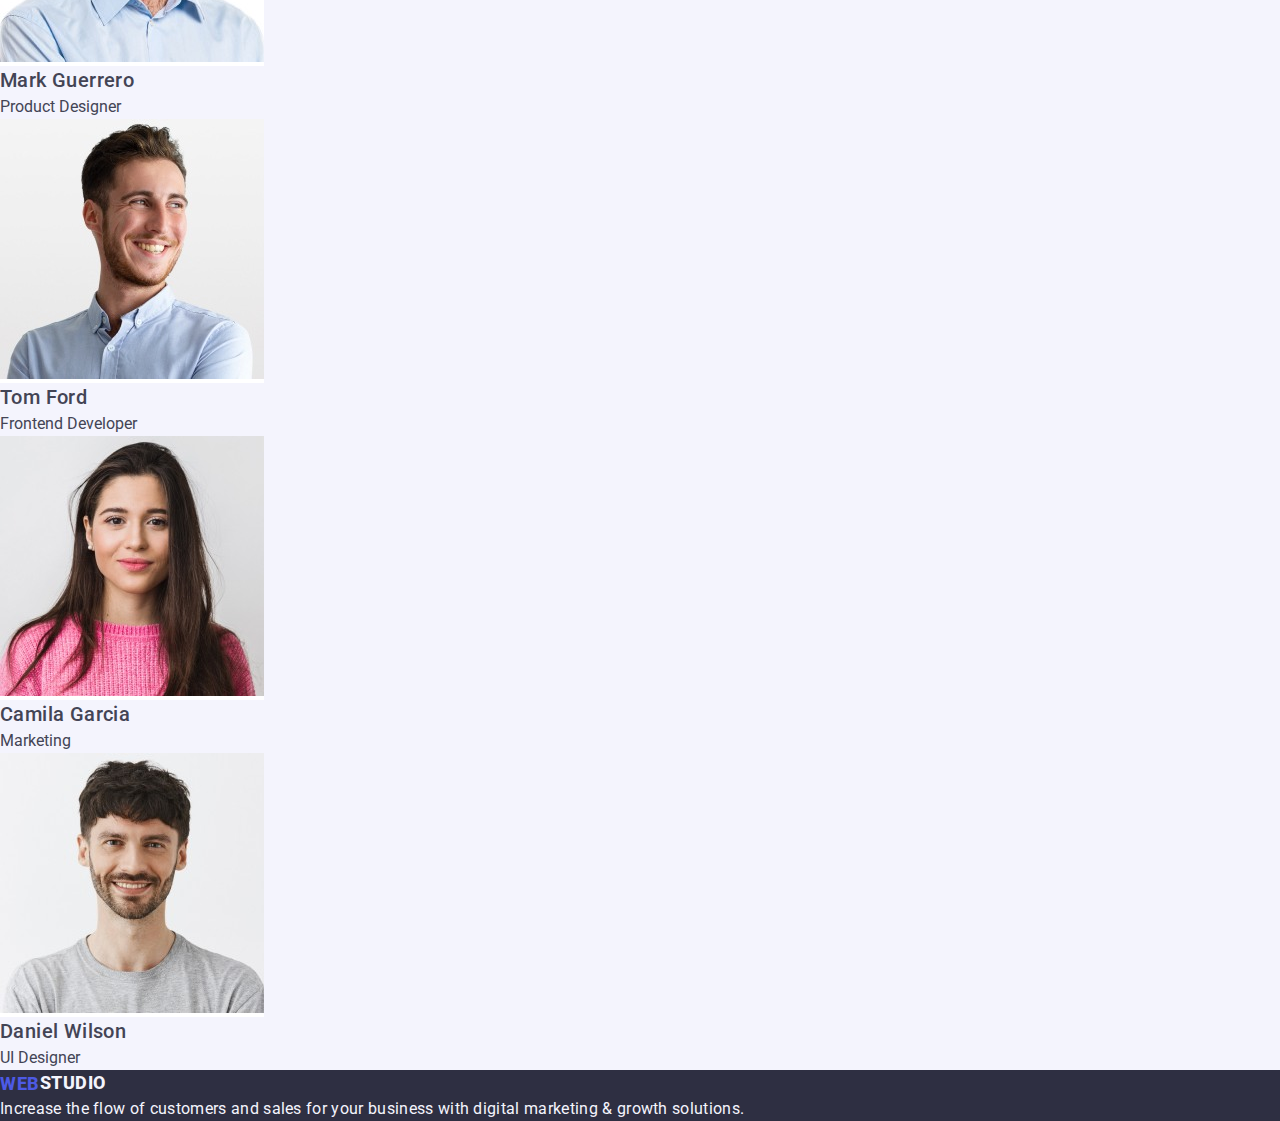
==== commit 500c1c85: "corection" ====
--- a/index.html
+++ b/index.html
@@ -24,7 +24,7 @@
         </a>
 
         <ul class="site-nav">
-          <li><a href="./index.html" class="link" >Studio</a></li>
+          <li><a href="./index.html" class="link-studio">Studio</a></li>
           <li><a href="./portfolio.html" class="link">Portfolio</a></li>
           <li><a href="" class="link">Contacts</a></li>
         </ul>
@@ -90,91 +90,100 @@
       <!-- Sectoin 3 -->
       <section>
         <h2 class="caption">What are we doing</h2>
-        <ul class="works-section">
-          <li>
-            <a href="./index.html"></a><img
-
-              src="./images/Computer.jpg"
-              alt="Computerimage"
-              width="360"
-              height="300"
-            />
-          
-          </li>
-          <li>
-            <a href="./index.html"></a><img
-              src="./images/smartphones.jpg"
-              alt="PSD Web App"
-              width="360"
-              height="300"
-            />
-          </li>
-          <li>
-            <a href="./index.html"></a><img
-              src="./images/device.jpg"
-              alt="Decice phone"
-              width="360"
-              height="300"
-            />
-          </li>
-        </ul>
-      </section>
-      
+        <ul>
+          <li>
+            <a href="./index.html">
+              <img
+                src="./images/Computer.jpg"
+                alt="Computerimage"
+                width="360"
+                height="300"
+              />
+            </a>
+          </li>
+          <li>
+            <a href="./index.html"
+              ><img
+                src="./images/smartphones.jpg"
+                alt="PSD Web App"
+                width="360"
+                height="300"
+              />
+            </a>
+          </li>
+          <li>
+            <a href="./index.html"
+              ><img
+                src="./images/device.jpg"
+                alt="Decice phone"
+                width="360"
+                height="300"
+              />
+            </a>
+          </li>
+        </ul>
+      </section>
+
       <!-- Наша команда -->
       <!-- Section 4 -->
-      <section >
-        <h2  class="subject">Our Team </h2>
-        
-        <ul class="background-section" >
-          <li class="team-section" >
-            <a href="./index.html"  > </a><img 
-              src="./images/Product-Designer.jpg" 
-              alt=" Product Designer"
-              width="264"
-              height="260"
-              
-            />
-
-            <h3 class="title">Mark Guerrero</h3>
-
-            <p >Product Designer</p>
-          
-          </li>
-        
-          <li class="team-section">
-            <a href="./index.html"></a> <img
-              src="./images/Tom-Ford.jpg"
-              alt="Tom Ford"
-              width="264"
-              height="260"
-            />
-
-            <h2 class="title">Tom Ford</h3>
-            <p>Frontend Developer</p>
-          </li>
-
-          <li class="team-section">
-            <a href="./index.html"></a> <img
-              src="./images/Camila-Garcia.jpg"
-              alt="Camila Garcia"
-              width="264"
-              height="260"
-            />
-
-            <h2 class="title">Camila Garcia</h3>
-            <p>Marketing</p>
-          </li>
-
-          <li class="team-section">
-            <a href="./index.html"></a><img
-              src="./images/Daniel-Wilson.jpg"
-              alt="Daniel Wilson"
-              width="264"
-              height="260"
-            />
-
-            <h2 class="title">Daniel Wilson</h3>
-            <p>UI Designer</p>
+      <section class="background-section">
+        <h2 class="subject">Our Team</h2>
+
+        <ul>
+          <li>
+            <a href="./index.html" class="team-section">
+              <img
+                src="./images/Product-Designer.jpg"
+                alt=" Product Designer"
+                width="264"
+                height="260"
+              />
+
+              <h3 class="title">Mark Guerrero</h3>
+
+              <p class="title-working">Product Designer</p>
+            </a>
+          </li>
+
+          <li>
+            <a href="./index.html" class="team-section">
+              <img
+                src="./images/Tom-Ford.jpg"
+                alt="Tom Ford"
+                width="264"
+                height="260"
+              />
+
+              <h3 class="title">Tom Ford</h3>
+              <p class="title-working">Frontend Developer</p>
+            </a>
+          </li>
+
+          <li>
+            <a href="./index.html" class="team-section">
+              <img
+                src="./images/Camila-Garcia.jpg"
+                alt="Camila Garcia"
+                width="264"
+                height="260"
+              />
+              <h3 class="title">Camila Garcia</h3>
+              <p class="title-working">Marketing</p>
+            </a>
+          </li>
+
+          <li>
+            <a href="./index.html" class="team-section"
+              ><img
+                src="./images/Daniel-Wilson.jpg"
+                alt="Daniel Wilson"
+                width="264"
+                height="260"
+              />
+
+              <h3 class="title">Daniel Wilson</h3>
+              <p class="title-working">UI Designer</p>
+            </a>
           </li>
         </ul>
       </section>
--- a/css/styles.css
+++ b/css/styles.css
@@ -24,6 +24,16 @@
     text-decoration: none;
 }
 
+.link-studio{
+    color: var(---tap-link-color);
+    text-decoration: none;
+}
+
+.link-portfolio{
+    color: var(---tap-link-color);
+    text-decoration: none;
+}
+
 .logo-second {
     font-weight: 800;
     font-size: 18px;
@@ -57,7 +67,7 @@
     font-size: 16px;
     line-height: 1.5;
     letter-spacing: 0.2;
-    text-decoration: none;
+   text-decoration: none;
     color: var(---text-color);
 }
 
@@ -79,31 +89,53 @@
    
 }
  /* Button */
-.button-service {
-    color: var(---primary-background-color);
+.button-btn {
+     background: var(---primary-btn-color);
     font-weight: 500;
     font-size: 16px;
     line-height:1.5;
     border-radius: 4px;
     cursor: pointer;
-}
+    color: var(---primary-background-color);
+     border: var(---primary-btn-color);
+}
+    
+ .button-btn :focus  ,
+  .button-btn:active 
+ { 
+color: var(---tap-link-color);
+}
+
+
+
 
 .button-service {
-   border: var(---primary-btn-color); 
-   background-color : var(---primary-btn-color);
-   cursor: pointer;
-}
-
-.button-service :hover ,
-.button-service :focus {
-    color: var(---trd-background-color);
-}
+    background: var(---primary-btn-color);
+    font-weight: 500;
+    font-size: 16px;
+    line-height:1.5;
+    border-radius: 4px;
+    cursor: pointer;
+    color: var(---primary-background-color);
+     border: var(---primary-btn-color); 
+}
+
+.button-service:hover
+{
+    background: var(---tap-link-color);
+   
+   
+}
+
+ .button-service :focus  ,
+  .button-service :active 
+ { 
+color: var(---tap-link-color);
+}
+
+
   
-.button-service {
-    border: var(---primary-btn-color);
-}.button-service :active {
-    color: var(---tap-link-color);
-}
+
     
 .filter-btn:hover,
 .filter-btn:focus {
@@ -141,11 +173,15 @@
     cursor: pointer;
     border-radius: 4px;
 }
- 
+  .button-filter:active {
+    background: var(---tap-link-color);
+    color: var(---primary-background-color);
+  }
 
     .button-filter:hover,
    .button-filter :focus {
     background: var(---tap-link-color);
+    color: var(---primary-background-color);
 }
 .list {
     list-style: none;
@@ -195,27 +231,38 @@
     font-weight: 700;
     font-size: 36px;
     line-height: 1.1;
+    color:  var(---secondary-background-color);
     background-color: var(---trd-background-color);
 }
 .background-section {
-    background-color: var(---trd-background-color);
+    background: var(---trd-background-color);
 }
 
 
 
 .team-section {
-    background-color:var(---primary-background-color);
-}
+    text-decoration: none;
+    
+    background-color: var(---primary-background-color);
+
+}
+
 
 .title {
     font-weight: 500;
     font-size: 20px;
     line-height: 1.5;
     letter-spacing: 0.02em;
-    color: var(---title-color);
-
-}
-
+    color: var(---text-color);
+
+}
+
+.title-working {
+    font-weight: 400;
+    font-size: 16px;
+   line-height: 1.5;  
+   color: var(---text-color);
+}
 
 
 /* footer */
@@ -258,10 +305,14 @@
 
 
 
-
 .section-card {
     text-decoration: none;
 }
+
+.card {
+    text-decoration: none;
+}
+
 
 .items-subtitle {
     font-style: normal;
@@ -269,7 +320,8 @@
     font-size: 20px;
     line-height: 1.2;
     letter-spacing: 0.02em;
-    color: #2E2F42;
+    color: var(---secondary-background-color);
+    text-decoration: none;
 }
 
 
@@ -280,5 +332,6 @@
     font-size: 16px;
     line-height: 1.5;
     letter-spacing: 0.02em;
-    color: #434455;
+    color: var(---text-color);
+    text-decoration: none;
 }